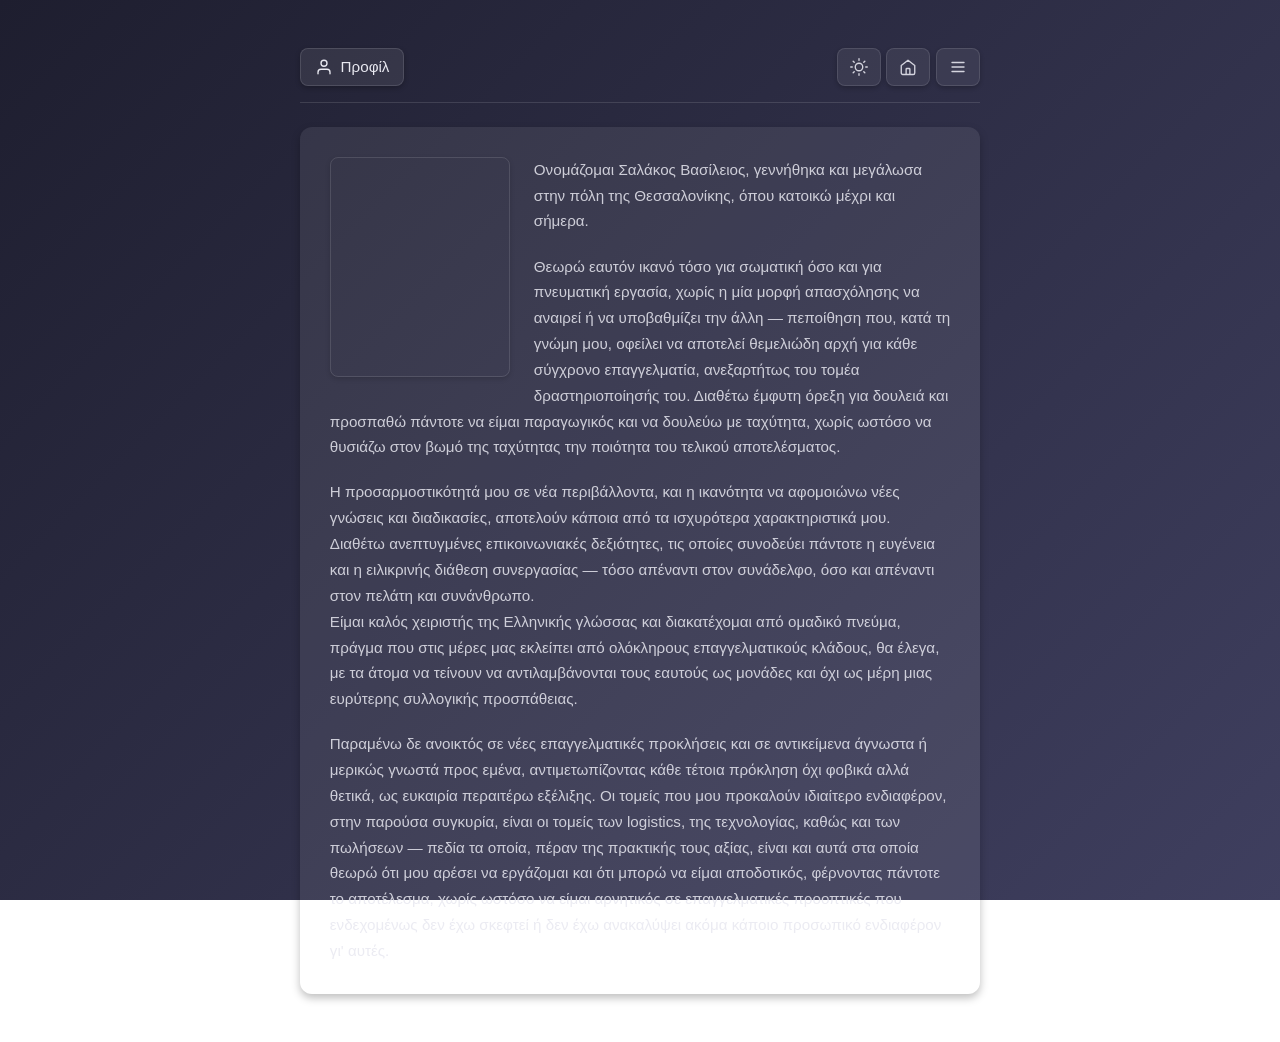
==== about.html @ 94472b13 "Add files via upload" ====
<!DOCTYPE html>
<html lang="el">
<head>
  <meta charset="UTF-8">
<script>
  // Άμεσος έλεγχος πριν ζωγραφιστεί η σελίδα
  if (localStorage.getItem('theme') === 'light') {
    document.documentElement.classList.add('light-theme');
  }
</script>
  <meta name="viewport" content="width=device-width, initial-scale=1.0">
  <title>Προφίλ — Βασίλειος Σαλάκος</title>
  <style>
    * { box-sizing: border-box; }

    /* Default Dark Theme Variables */
    :root {
      --bg-color: linear-gradient(135deg, #1e1e2f, #3f3f5f);
      --text-color: #e8e8f0;
      --text-muted: rgba(232, 232, 240, 0.6);
      --text-sub: rgba(232, 232, 240, 0.85);
      
      --card-bg: #ffffff14;
      --card-border: rgba(255, 255, 255, 0.12);
      --card-border-hover: rgba(255, 255, 255, 0.25);
      --card-shadow: 0 4px 8px rgba(0, 0, 0, 0.25);
      --divider-color: rgba(255, 255, 255, 0.12);
      
      --icon-color: #e8e8f0;
      --hover-bg: rgba(255, 255, 255, 0.12);
      --menu-bg: rgba(30, 30, 47, 0.95);
      --shadow-sm: 0 2px 5px rgba(0, 0, 0, 0.15);
      --shadow-lg: 0 8px 20px rgba(0, 0, 0, 0.4);
      
      --modal-overlay: rgba(0, 0, 0, 0.75);
      --theme-border: transparent;
      --header-shadow: 0 2px 5px rgba(0, 0, 0, 0.25);
    }

    body.light-theme {
      --bg-color: radial-gradient(circle at 50% 45%, rgba(255,255,255,.8) 0%, transparent 38%), 
                  radial-gradient(circle at 85% 15%, rgba(190,190,235,.22), transparent 35%), 
                  linear-gradient(135deg, #edf2f8 0%, #dce5f0 55%, #d8dced 100%);
      --text-color: rgba(43, 78, 116, 0.95);
      --text-muted: rgba(42, 64, 89, 0.65);
      --text-sub: rgba(43, 78, 116, 0.85);
      --title-color: rgba(25, 50, 77, 0.75);
      
      --card-bg: rgba(43, 78, 116, 0.051);
      --card-border: rgba(43, 78, 116, 0.169);
      --card-border-hover: rgba(43, 78, 116, 0.169);
      --card-shadow: 0 4px 12px rgba(43, 78, 116, 0.180);
      --divider-color: rgba(43, 78, 116, 0.15);
      
      --icon-color: rgba(43, 78, 116, 0.878);
      --hover-bg: rgba(43, 78, 116, 0.12);
      --menu-bg: rgba(255, 255, 255, 0.15);
      --shadow-sm: 0 4px 12px rgba(43, 78, 116, 0.180);
      --shadow-lg: 0 4px 12px rgba(43, 78, 116, 0.180);

      --modal-border: rgba(43, 78, 116, 0.25);
      --theme-border: rgba(43, 78, 116, 0.169);
      --header-shadow: 0 2px 5px rgba(43, 78, 116, 0.180);
    }

    body {
      margin: 0;
      min-height: 100vh;
      display: flex;
      flex-direction: column;
      align-items: center;
      background: var(--bg-color);
      background-attachment: fixed;
      font-family: Arial, Helvetica, sans-serif;
      color: var(--text-color);
      padding: 3rem 1rem;
      transition: background 0.3s ease, color 0.3s ease;
    }

    .page-container {
      width: 100%;
      max-width: 680px;
      display: flex;
      flex-direction: column;
      gap: 1.5rem;
    }

    /* Top Navigation Header */
    .page-header {
      display: flex;
      align-items: flex-end;
      justify-content: space-between;
      border-bottom: 1px solid var(--divider-color);
      padding-bottom: 1.2rem;
      transition: border-color 0.3s ease;
    }
    .page-title {
      height: 38px;
      padding: 0 0.85rem;
      display: inline-flex;
      align-items: center;
      justify-content: center;
      gap: 0.5rem;
      background: var(--card-bg);
      border: 1px solid var(--card-border);
      border-radius: 8px;
      box-shadow: var(--header-shadow);
      margin-bottom: -0.2rem;
      transition: all 0.3s ease;
    }

    .page-title h1 {
      margin: 0;
      font-size: 0.95rem;
      font-weight: 500;
      line-height: 1;
      color: var(--text-color);
    }

    .page-title .title-icon {
      width: 18px;
      height: 18px;
      fill: none;
      stroke: var(--icon-color);
      stroke-width: 1.8;
      stroke-linecap: round;
      stroke-linejoin: round;
      display: block;
      flex-shrink: 0;
      transition: stroke 0.3s ease;
    }

    /* Navigation Dropdown Wrapper (Δεξιά) */
    .nav-dropdown-wrapper {
      display: flex;
      align-items: center;
      gap: 0.35rem;
      position: relative;
      margin-bottom: -0.2rem;
    }

    /* Dropdown Trigger */
    .nav-dropdown {
      display: flex;
      align-items: center;
      position: relative;
    }

    .home-link, .theme-toggle-btn, .dropdown-trigger {
      height: 38px;
      padding: 0 0.75rem;
      display: inline-flex;
      align-items: center;
      justify-content: center;
      color: var(--text-color);
      cursor: pointer;
      opacity: 0.9;
      background: var(--card-bg);
      border: 1px solid var(--card-border);
      border-radius: 8px;
      list-style: none;
      box-shadow: var(--header-shadow);
      transition: all 0.25s cubic-bezier(0.4, 0, 0.2, 1);
    }

    .dropdown-trigger::-webkit-details-marker {
      display: none;
    }

    .home-link:hover, .theme-toggle-btn:hover, .dropdown-trigger:hover,
    .nav-dropdown[open] .dropdown-trigger {
      opacity: 1;
      color: var(--title-color);
      background: var(--hover-bg);
      border-color: var(--card-border-hover);
      box-shadow: var(--card-shadow);
    }

    .home-link svg, .theme-toggle-btn svg, .hamburger-icon {
      display: block;
      width: 18px;
      height: 18px;
      fill: none;
      stroke: currentColor;
      stroke-width: 1.8;
      stroke-linecap: round;
      stroke-linejoin: round;
      flex-shrink: 0;
      transition: transform 0.6s cubic-bezier(0.34, 1.56, 0.64, 1);
      will-change: transform;
      transform: translateZ(0);
    }

    .nav-dropdown[open] .hamburger-icon {
      transform: rotate(180deg);
    }

    .dropdown-menu {
      position: absolute;
      top: calc(100% + 0.5rem);
      right: 0;
      left: auto;
      min-width: 150px;
      background: var(--menu-bg);
      backdrop-filter: blur(12px);
      -webkit-backdrop-filter: blur(12px);
      border: 1px solid var(--card-border);
      border-radius: 8px;
      padding: 0.4rem;
      box-shadow: var(--shadow-lg);
      z-index: 100;
      display: flex;
      flex-direction: column;
      gap: 0.2rem;
      transition: background 0.3s ease, border-color 0.3s ease;
    }

    .menu-item {
      display: flex;
      align-items: center;
      gap: 0.6rem;
      color: var(--text-color);
      text-decoration: none;
      font-size: 0.88rem;
      padding: 0.45rem 0.6rem;
      border-radius: 6px;
      opacity: 0.85;
      transition: background 0.2s ease, opacity 0.2s ease;
    }

    .menu-item svg {
      width: 18px;
      height: 18px;
      fill: none;
      stroke: currentColor;
      stroke-width: 1.8;
      stroke-linecap: round;
      stroke-linejoin: round;
    }

    .menu-item:hover {
      background: var(--hover-bg);
    }

    /* Unified About Card */
    .about-card {
      background: var(--card-bg);
      box-shadow: var(--card-shadow);
      border: 1px solid var(--theme-border);
      border-radius: 12px;
      padding: 1.8rem;
      transition: background 0.3s ease, border-color 0.3s ease, box-shadow 0.3s ease;
    }

    /* Floating Image */
    .about-photo-wrapper {
      float: left;
      width: 180px;
      height: 220px;
      margin-right: 1.5rem;
      margin-bottom: 0.8rem;
      border-radius: 8px;
      overflow: hidden;
      box-shadow: var(--shadow-sm);
      border: 1px solid var(--card-border);
      cursor: pointer;
      transition: border-color 0.3s ease;
    }

    .about-photo-wrapper img {
      width: 100%;
      height: 100%;
      object-fit: cover;
      object-position: center;
      display: block;
      transition: transform 0.3s ease;
    }

    .about-photo-wrapper:hover img {
      transform: scale(1.03);
    }

    .about-text {
      font-size: 0.95rem;
      line-height: 1.7;
      color: var(--text-sub);
    }

    .about-text p {
      margin: 0 0 1.2rem 0;
    }

    .about-text p:last-child {
      margin-bottom: 0;
    }

    .about-card::after {
      content: "";
      display: table;
      clear: both;
    }

    @media (max-width: 560px) {
      .about-photo-wrapper {
        float: none;
        width: 100%;
        height: 240px;
        margin-right: 0;
        margin-bottom: 1.2rem;
      }
      .about-card {
        padding: 1.2rem;
      }
    }

    /* Lightbox Modal */
    .image-modal {
      display: none;
      position: fixed;
      top: 0;
      left: 0;
      width: 100vw;
      height: 100vh;
      background-color: var(--modal-overlay);
      backdrop-filter: blur(8px);
      -webkit-backdrop-filter: blur(8px);
      z-index: 9999;
      align-items: center;
      justify-content: center;
      cursor: zoom-out;
      transition: background-color 0.3s ease;
    }
    .image-modal img {
      max-width: 60vw;
      max-height: 60vh;
      width: auto;
      height: auto;
      border-radius: 0px;
      box-shadow: var(--shadow-lg);
      border: 10px solid var(--card-border-hover);
      object-fit: contain;
    }
    .image-modal.active {
      display: flex;
    }
  </style>
</head>
<body>

  <div class="page-container">

    <!-- Header Navigation -->
    <header class="page-header">
      <!-- Τίτλος Αριστερά (Badge) -->
      <div class="page-title">
        <svg class="title-icon" viewBox="0 0 24 24" fill="none" stroke="currentColor" stroke-width="1.8" stroke-linecap="round" stroke-linejoin="round">
          <path d="M20 21v-2a4 4 0 0 0-4-4H8a4 4 0 0 0-4 4v2"></path>
          <circle cx="12" cy="7" r="4"></circle>
        </svg>
        <h1>Προφίλ</h1>
      </div>

      <!-- Κουμπιά Πλοήγησης Δεξιά -->
      <div class="nav-dropdown-wrapper">
        <!-- Κουμπί Εναλλαγής Θέματος (Light/Dark) -->
        <button class="theme-toggle-btn" id="themeToggle" title="Εναλλαγή Θέματος">
        <svg id="themeIcon" viewBox="0 0 24 24">
            <path d="M21 12.79A9 9 0 1 1 11.21 3 7 7 0 0 0 21 12.79z"></path>
        </svg>
        </button>
        <a class="home-link" href="index.html">
        <svg viewBox="0 0 24 24">
            <path d="M3 10L12 3l9 7v10a2 2 0 0 1-2 2H5a2 2 0 0 1-2-2V10z M9.5 21v-6a1 1 0 0 1 1-1h3a1 1 0 0 1 1 1v6" />
        </svg>
        </a>
        <details class="nav-dropdown">
          <summary class="dropdown-trigger" title="Μενού Πλοήγησης">
            <svg class="hamburger-icon" viewBox="0 0 24 24">
                <line x1="4" y1="6" x2="20" y2="6"></line>
                <line x1="4" y1="12" x2="20" y2="12"></line>
                <line x1="4" y1="18" x2="20" y2="18"></line>
            </svg>
          </summary>
          <div class="dropdown-menu">
            <a href="bio.html" class="menu-item">
              <svg viewBox="0 0 24 24" fill="none" stroke="currentColor" stroke-width="1.8" stroke-linecap="round" stroke-linejoin="round">
                <path d="M14 2H6a2 2 0 0 0-2 2v16a2 2 0 0 0 2 2h12a2 2 0 0 0 2-2V8z"/>
                <polyline points="14 2 14 8 20 8"/>
                <line x1="16" y1="13" x2="8" y2="13"/>
                <line x1="16" y1="17" x2="8" y2="17"/>
                <polyline points="10 9 9 9 8 9"/>
              </svg>
              <span>Bio</span>
            </a>
            <a href="projects.html" class="menu-item">
              <svg viewBox="0 0 24 24" fill="none" stroke="currentColor" stroke-width="1.8" stroke-linecap="round" stroke-linejoin="round">
                <path d="M12 20h9"/>
                <path d="M16.5 3.5a2.121 2.121 0 0 1 3 3L7 19l-4 1 1-4L16.5 3.5z"/>
              </svg>
              <span>Projects</span>
            </a>
            <a href="hobbies.html" class="menu-item">
              <svg viewBox="0 0 24 24" fill="none" stroke="currentColor" stroke-width="1.8" stroke-linecap="round" stroke-linejoin="round">
                <path d="M12 21a9 9 0 1 1 0-18c4.97 0 9 3.58 9 8 0 2.5-2 4.5-4.5 4.5h-1.3c-.7 0-1.2.6-1.2 1.3 0 .3.1.6.3.8.4.5.7 1.2.7 1.9 0 1.5-1.3 1.5-3 1.5z"></path>
                <circle cx="7.5" cy="14.5" r="0.6" fill="currentColor"></circle>
                <circle cx="7.5" cy="9.5" r="0.6" fill="currentColor"></circle>
                <circle cx="12" cy="7" r="0.6" fill="currentColor"></circle>
                <circle cx="16.5" cy="9.5" r="0.6" fill="currentColor"></circle>
              </svg>
              <span>Hobbies</span>
            </a>
            <a href="blog.html" class="menu-item">
              <svg viewBox="0 0 24 24" fill="none" stroke="currentColor" stroke-width="1.8" stroke-linecap="round" stroke-linejoin="round">
                <path d="M3 21c3 0 7-1 7-8V5c0-1.25-.756-2.017-2-2H4c-1.25 0-2 .75-2 1.972V11c0 1.25.75 2 2 2 1 0 1 0 1 1v1c0 2.5 0 3-2 5"/>
                <path d="M15 21c3 0 7-1 7-8V5c0-1.25-.757-2.017-2-2h-4c-1.25 0-2 .75-2 1.972V11c0 1.25.75 2 2 2 1 0 1 0 1 1v1c0 2.5 0 3-2 5"/>
              </svg>
              <span>Blog</span>
            </a>
          </div>
        </details>
      </div>
    </header>

    <!-- Unified Card -->
    <article class="about-card">
      <div class="about-photo-wrapper" id="photo-trigger">
        <img src="file:///home/vasilis/Downloads/Firefly.png" alt="Βασίλειος Σαλάκος" onerror="this.style.display='none'">
      </div>

      <div class="about-text">
        <p>Ονομάζομαι Σαλάκος Βασίλειος, γεννήθηκα και μεγάλωσα στην πόλη της Θεσσαλονίκης, όπου κατοικώ μέχρι και σήμερα.</p>

        <p>Θεωρώ εαυτόν ικανό τόσο για σωματική όσο και για πνευματική εργασία, χωρίς η μία μορφή απασχόλησης να αναιρεί ή να υποβαθμίζει την άλλη — πεποίθηση που, κατά τη γνώμη μου, οφείλει να αποτελεί θεμελιώδη αρχή για κάθε σύγχρονο επαγγελματία, ανεξαρτήτως του τομέα δραστηριοποίησής του. Διαθέτω έμφυτη όρεξη για δουλειά και προσπαθώ πάντοτε να είμαι παραγωγικός και να δουλεύω με ταχύτητα, χωρίς ωστόσο να θυσιάζω στον βωμό της ταχύτητας την ποιότητα του τελικού αποτελέσματος.</p>

        <p>Η προσαρμοστικότητά μου σε νέα περιβάλλοντα, και η ικανότητα να αφομοιώνω νέες γνώσεις και διαδικασίες, αποτελούν κάποια από τα ισχυρότερα χαρακτηριστικά μου.<br>
        Διαθέτω ανεπτυγμένες επικοινωνιακές δεξιότητες, τις οποίες συνοδεύει πάντοτε η ευγένεια και η ειλικρινής διάθεση συνεργασίας — τόσο απέναντι στον συνάδελφο, όσο και απέναντι στον πελάτη και συνάνθρωπο.<br>
        Είμαι καλός χειριστής της Ελληνικής γλώσσας και διακατέχομαι από ομαδικό πνεύμα, πράγμα που στις μέρες μας εκλείπει από ολόκληρους επαγγελματικούς κλάδους, θα έλεγα, με τα άτομα να τείνουν να αντιλαμβάνονται τους εαυτούς ως μονάδες και όχι ως μέρη μιας ευρύτερης συλλογικής προσπάθειας.</p>

        <p>Παραμένω δε ανοικτός σε νέες επαγγελματικές προκλήσεις και σε αντικείμενα άγνωστα ή μερικώς γνωστά προς εμένα, αντιμετωπίζοντας κάθε τέτοια πρόκληση όχι φοβικά αλλά θετικά, ως ευκαιρία περαιτέρω εξέλιξης. Οι τομείς που μου προκαλούν ιδιαίτερο ενδιαφέρον, στην παρούσα συγκυρία, είναι οι τομείς των logistics, της τεχνολογίας, καθώς και των πωλήσεων — πεδία τα οποία, πέραν της πρακτικής τους αξίας, είναι και αυτά στα οποία θεωρώ ότι μου αρέσει να εργάζομαι και ότι μπορώ να είμαι αποδοτικός, φέρνοντας πάντοτε το αποτέλεσμα, χωρίς ωστόσο να είμαι αρνητικός σε επαγγελματικές προοπτικές που ενδεχομένως δεν έχω σκεφτεί ή δεν έχω ανακαλύψει ακόμα κάποιο προσωπικό ενδιαφέρον γι' αυτές.</p>
      </div>
    </article>

  </div>

  <div id="image-modal" class="image-modal">
    <img src="file:///home/vasilis/Desktop/Gemini.jpeg" alt="Βασίλειος Σαλάκος">
  </div>

  <script>
    const photoTrigger = document.getElementById('photo-trigger');
    const modal = document.getElementById('image-modal');

    photoTrigger.addEventListener('click', () => {
      modal.classList.add('active');
    });

    modal.addEventListener('click', () => {
      modal.classList.remove('active');
    });
  </script>
<script>
    const themeToggle = document.getElementById('themeToggle');
    const themeIcon = document.getElementById('themeIcon');

    function updateThemeIcon(isLight) {
      if (isLight) {
        themeIcon.innerHTML = '<path d="M21 12.79A9 9 0 1 1 11.21 3 7 7 0 0 0 21 12.79z"></path>';
      } else {
        themeIcon.innerHTML = '<circle cx="12" cy="12" r="5"></circle><line x1="12" y1="1" x2="12" y2="3"></line><line x1="12" y1="21" x2="12" y2="23"></line><line x1="4.22" y1="4.22" x2="5.64" y2="5.64"></line><line x1="18.36" y1="18.36" x2="19.78" y2="19.78"></line><line x1="1" y1="12" x2="3" y2="12"></line><line x1="21" y1="12" x2="23" y2="12"></line><line x1="4.22" y1="19.78" x2="5.64" y2="18.36"></line><line x1="18.36" y1="5.64" x2="19.78" y2="4.22"></line>';
      }
    }

    // Ανάγνωση από localStorage κατά τη φόρτωση
    const isLightInitial = localStorage.getItem('theme') === 'light';
    if (isLightInitial) {
      document.body.classList.add('light-theme');
    }
    updateThemeIcon(isLightInitial);

    themeToggle.addEventListener('click', () => {
      document.body.classList.toggle('light-theme');
      const isLight = document.body.classList.contains('light-theme');
      localStorage.setItem('theme', isLight ? 'light' : 'dark');
      updateThemeIcon(isLight);
    });
  </script>
</body>
</html>
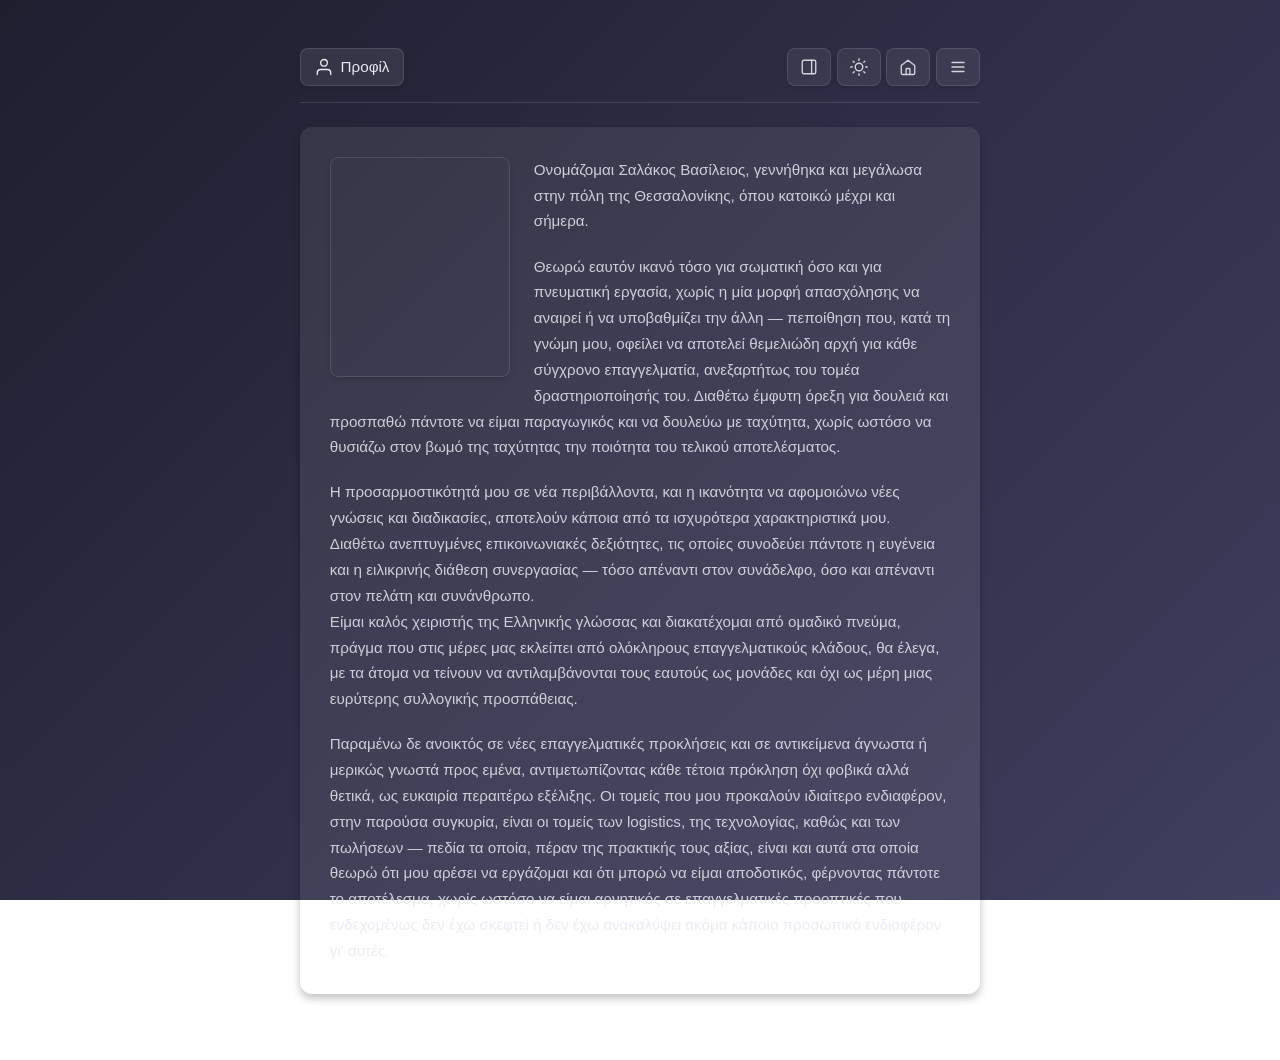
==== commit 73f32df5: "Add files via upload" ====
--- a/about.html
+++ b/about.html
@@ -2,429 +2,23 @@
 <html lang="el">
 <head>
   <meta charset="UTF-8">
-<script>
-  // Άμεσος έλεγχος πριν ζωγραφιστεί η σελίδα
-  if (localStorage.getItem('theme') === 'light') {
-    document.documentElement.classList.add('light-theme');
-  }
-</script>
+  <!-- Theme Loader JavaScript -->
+  <script src="theme-loader.js"></script>
   <meta name="viewport" content="width=device-width, initial-scale=1.0">
   <title>Προφίλ — Βασίλειος Σαλάκος</title>
-  <style>
-    * { box-sizing: border-box; }
-
-    /* Default Dark Theme Variables */
-    :root {
-      --bg-color: linear-gradient(135deg, #1e1e2f, #3f3f5f);
-      --text-color: #e8e8f0;
-      --text-muted: rgba(232, 232, 240, 0.6);
-      --text-sub: rgba(232, 232, 240, 0.85);
-      
-      --card-bg: #ffffff14;
-      --card-border: rgba(255, 255, 255, 0.12);
-      --card-border-hover: rgba(255, 255, 255, 0.25);
-      --card-shadow: 0 4px 8px rgba(0, 0, 0, 0.25);
-      --divider-color: rgba(255, 255, 255, 0.12);
-      
-      --icon-color: #e8e8f0;
-      --hover-bg: rgba(255, 255, 255, 0.12);
-      --menu-bg: rgba(30, 30, 47, 0.95);
-      --shadow-sm: 0 2px 5px rgba(0, 0, 0, 0.15);
-      --shadow-lg: 0 8px 20px rgba(0, 0, 0, 0.4);
-      
-      --modal-overlay: rgba(0, 0, 0, 0.75);
-      --theme-border: transparent;
-      --header-shadow: 0 2px 5px rgba(0, 0, 0, 0.25);
-    }
-
-    body.light-theme {
-      --bg-color: radial-gradient(circle at 50% 45%, rgba(255,255,255,.8) 0%, transparent 38%), 
-                  radial-gradient(circle at 85% 15%, rgba(190,190,235,.22), transparent 35%), 
-                  linear-gradient(135deg, #edf2f8 0%, #dce5f0 55%, #d8dced 100%);
-      --text-color: rgba(43, 78, 116, 0.95);
-      --text-muted: rgba(42, 64, 89, 0.65);
-      --text-sub: rgba(43, 78, 116, 0.85);
-      --title-color: rgba(25, 50, 77, 0.75);
-      
-      --card-bg: rgba(43, 78, 116, 0.051);
-      --card-border: rgba(43, 78, 116, 0.169);
-      --card-border-hover: rgba(43, 78, 116, 0.169);
-      --card-shadow: 0 4px 12px rgba(43, 78, 116, 0.180);
-      --divider-color: rgba(43, 78, 116, 0.15);
-      
-      --icon-color: rgba(43, 78, 116, 0.878);
-      --hover-bg: rgba(43, 78, 116, 0.12);
-      --menu-bg: rgba(255, 255, 255, 0.15);
-      --shadow-sm: 0 4px 12px rgba(43, 78, 116, 0.180);
-      --shadow-lg: 0 4px 12px rgba(43, 78, 116, 0.180);
-
-      --modal-border: rgba(43, 78, 116, 0.25);
-      --theme-border: rgba(43, 78, 116, 0.169);
-      --header-shadow: 0 2px 5px rgba(43, 78, 116, 0.180);
-    }
-
-    body {
-      margin: 0;
-      min-height: 100vh;
-      display: flex;
-      flex-direction: column;
-      align-items: center;
-      background: var(--bg-color);
-      background-attachment: fixed;
-      font-family: Arial, Helvetica, sans-serif;
-      color: var(--text-color);
-      padding: 3rem 1rem;
-      transition: background 0.3s ease, color 0.3s ease;
-    }
-
-    .page-container {
-      width: 100%;
-      max-width: 680px;
-      display: flex;
-      flex-direction: column;
-      gap: 1.5rem;
-    }
-
-    /* Top Navigation Header */
-    .page-header {
-      display: flex;
-      align-items: flex-end;
-      justify-content: space-between;
-      border-bottom: 1px solid var(--divider-color);
-      padding-bottom: 1.2rem;
-      transition: border-color 0.3s ease;
-    }
-    .page-title {
-      height: 38px;
-      padding: 0 0.85rem;
-      display: inline-flex;
-      align-items: center;
-      justify-content: center;
-      gap: 0.5rem;
-      background: var(--card-bg);
-      border: 1px solid var(--card-border);
-      border-radius: 8px;
-      box-shadow: var(--header-shadow);
-      margin-bottom: -0.2rem;
-      transition: all 0.3s ease;
-    }
-
-    .page-title h1 {
-      margin: 0;
-      font-size: 0.95rem;
-      font-weight: 500;
-      line-height: 1;
-      color: var(--text-color);
-    }
-
-    .page-title .title-icon {
-      width: 18px;
-      height: 18px;
-      fill: none;
-      stroke: var(--icon-color);
-      stroke-width: 1.8;
-      stroke-linecap: round;
-      stroke-linejoin: round;
-      display: block;
-      flex-shrink: 0;
-      transition: stroke 0.3s ease;
-    }
-
-    /* Navigation Dropdown Wrapper (Δεξιά) */
-    .nav-dropdown-wrapper {
-      display: flex;
-      align-items: center;
-      gap: 0.35rem;
-      position: relative;
-      margin-bottom: -0.2rem;
-    }
-
-    /* Dropdown Trigger */
-    .nav-dropdown {
-      display: flex;
-      align-items: center;
-      position: relative;
-    }
-
-    .home-link, .theme-toggle-btn, .dropdown-trigger {
-      height: 38px;
-      padding: 0 0.75rem;
-      display: inline-flex;
-      align-items: center;
-      justify-content: center;
-      color: var(--text-color);
-      cursor: pointer;
-      opacity: 0.9;
-      background: var(--card-bg);
-      border: 1px solid var(--card-border);
-      border-radius: 8px;
-      list-style: none;
-      box-shadow: var(--header-shadow);
-      transition: all 0.25s cubic-bezier(0.4, 0, 0.2, 1);
-    }
-
-    .dropdown-trigger::-webkit-details-marker {
-      display: none;
-    }
-
-    .home-link:hover, .theme-toggle-btn:hover, .dropdown-trigger:hover,
-    .nav-dropdown[open] .dropdown-trigger {
-      opacity: 1;
-      color: var(--title-color);
-      background: var(--hover-bg);
-      border-color: var(--card-border-hover);
-      box-shadow: var(--card-shadow);
-    }
-
-    .home-link svg, .theme-toggle-btn svg, .hamburger-icon {
-      display: block;
-      width: 18px;
-      height: 18px;
-      fill: none;
-      stroke: currentColor;
-      stroke-width: 1.8;
-      stroke-linecap: round;
-      stroke-linejoin: round;
-      flex-shrink: 0;
-      transition: transform 0.6s cubic-bezier(0.34, 1.56, 0.64, 1);
-      will-change: transform;
-      transform: translateZ(0);
-    }
-
-    .nav-dropdown[open] .hamburger-icon {
-      transform: rotate(180deg);
-    }
-
-    .dropdown-menu {
-      position: absolute;
-      top: calc(100% + 0.5rem);
-      right: 0;
-      left: auto;
-      min-width: 150px;
-      background: var(--menu-bg);
-      backdrop-filter: blur(12px);
-      -webkit-backdrop-filter: blur(12px);
-      border: 1px solid var(--card-border);
-      border-radius: 8px;
-      padding: 0.4rem;
-      box-shadow: var(--shadow-lg);
-      z-index: 100;
-      display: flex;
-      flex-direction: column;
-      gap: 0.2rem;
-      transition: background 0.3s ease, border-color 0.3s ease;
-    }
-
-    .menu-item {
-      display: flex;
-      align-items: center;
-      gap: 0.6rem;
-      color: var(--text-color);
-      text-decoration: none;
-      font-size: 0.88rem;
-      padding: 0.45rem 0.6rem;
-      border-radius: 6px;
-      opacity: 0.85;
-      transition: background 0.2s ease, opacity 0.2s ease;
-    }
-
-    .menu-item svg {
-      width: 18px;
-      height: 18px;
-      fill: none;
-      stroke: currentColor;
-      stroke-width: 1.8;
-      stroke-linecap: round;
-      stroke-linejoin: round;
-    }
-
-    .menu-item:hover {
-      background: var(--hover-bg);
-    }
-
-    /* Unified About Card */
-    .about-card {
-      background: var(--card-bg);
-      box-shadow: var(--card-shadow);
-      border: 1px solid var(--theme-border);
-      border-radius: 12px;
-      padding: 1.8rem;
-      transition: background 0.3s ease, border-color 0.3s ease, box-shadow 0.3s ease;
-    }
-
-    /* Floating Image */
-    .about-photo-wrapper {
-      float: left;
-      width: 180px;
-      height: 220px;
-      margin-right: 1.5rem;
-      margin-bottom: 0.8rem;
-      border-radius: 8px;
-      overflow: hidden;
-      box-shadow: var(--shadow-sm);
-      border: 1px solid var(--card-border);
-      cursor: pointer;
-      transition: border-color 0.3s ease;
-    }
-
-    .about-photo-wrapper img {
-      width: 100%;
-      height: 100%;
-      object-fit: cover;
-      object-position: center;
-      display: block;
-      transition: transform 0.3s ease;
-    }
-
-    .about-photo-wrapper:hover img {
-      transform: scale(1.03);
-    }
-
-    .about-text {
-      font-size: 0.95rem;
-      line-height: 1.7;
-      color: var(--text-sub);
-    }
-
-    .about-text p {
-      margin: 0 0 1.2rem 0;
-    }
-
-    .about-text p:last-child {
-      margin-bottom: 0;
-    }
-
-    .about-card::after {
-      content: "";
-      display: table;
-      clear: both;
-    }
-
-    @media (max-width: 560px) {
-      .about-photo-wrapper {
-        float: none;
-        width: 100%;
-        height: 240px;
-        margin-right: 0;
-        margin-bottom: 1.2rem;
-      }
-      .about-card {
-        padding: 1.2rem;
-      }
-    }
-
-    /* Lightbox Modal */
-    .image-modal {
-      display: none;
-      position: fixed;
-      top: 0;
-      left: 0;
-      width: 100vw;
-      height: 100vh;
-      background-color: var(--modal-overlay);
-      backdrop-filter: blur(8px);
-      -webkit-backdrop-filter: blur(8px);
-      z-index: 9999;
-      align-items: center;
-      justify-content: center;
-      cursor: zoom-out;
-      transition: background-color 0.3s ease;
-    }
-    .image-modal img {
-      max-width: 60vw;
-      max-height: 60vh;
-      width: auto;
-      height: auto;
-      border-radius: 0px;
-      box-shadow: var(--shadow-lg);
-      border: 10px solid var(--card-border-hover);
-      object-fit: contain;
-    }
-    .image-modal.active {
-      display: flex;
-    }
-  </style>
+  <link rel="stylesheet" href="style.css">
 </head>
-<body>
+<body class="page-layout">
 
   <div class="page-container">
 
     <!-- Header Navigation -->
-    <header class="page-header">
-      <!-- Τίτλος Αριστερά (Badge) -->
-      <div class="page-title">
-        <svg class="title-icon" viewBox="0 0 24 24" fill="none" stroke="currentColor" stroke-width="1.8" stroke-linecap="round" stroke-linejoin="round">
-          <path d="M20 21v-2a4 4 0 0 0-4-4H8a4 4 0 0 0-4 4v2"></path>
-          <circle cx="12" cy="7" r="4"></circle>
-        </svg>
-        <h1>Προφίλ</h1>
-      </div>
-
-      <!-- Κουμπιά Πλοήγησης Δεξιά -->
-      <div class="nav-dropdown-wrapper">
-        <!-- Κουμπί Εναλλαγής Θέματος (Light/Dark) -->
-        <button class="theme-toggle-btn" id="themeToggle" title="Εναλλαγή Θέματος">
-        <svg id="themeIcon" viewBox="0 0 24 24">
-            <path d="M21 12.79A9 9 0 1 1 11.21 3 7 7 0 0 0 21 12.79z"></path>
-        </svg>
-        </button>
-        <a class="home-link" href="index.html">
-        <svg viewBox="0 0 24 24">
-            <path d="M3 10L12 3l9 7v10a2 2 0 0 1-2 2H5a2 2 0 0 1-2-2V10z M9.5 21v-6a1 1 0 0 1 1-1h3a1 1 0 0 1 1 1v6" />
-        </svg>
-        </a>
-        <details class="nav-dropdown">
-          <summary class="dropdown-trigger" title="Μενού Πλοήγησης">
-            <svg class="hamburger-icon" viewBox="0 0 24 24">
-                <line x1="4" y1="6" x2="20" y2="6"></line>
-                <line x1="4" y1="12" x2="20" y2="12"></line>
-                <line x1="4" y1="18" x2="20" y2="18"></line>
-            </svg>
-          </summary>
-          <div class="dropdown-menu">
-            <a href="bio.html" class="menu-item">
-              <svg viewBox="0 0 24 24" fill="none" stroke="currentColor" stroke-width="1.8" stroke-linecap="round" stroke-linejoin="round">
-                <path d="M14 2H6a2 2 0 0 0-2 2v16a2 2 0 0 0 2 2h12a2 2 0 0 0 2-2V8z"/>
-                <polyline points="14 2 14 8 20 8"/>
-                <line x1="16" y1="13" x2="8" y2="13"/>
-                <line x1="16" y1="17" x2="8" y2="17"/>
-                <polyline points="10 9 9 9 8 9"/>
-              </svg>
-              <span>Bio</span>
-            </a>
-            <a href="projects.html" class="menu-item">
-              <svg viewBox="0 0 24 24" fill="none" stroke="currentColor" stroke-width="1.8" stroke-linecap="round" stroke-linejoin="round">
-                <path d="M12 20h9"/>
-                <path d="M16.5 3.5a2.121 2.121 0 0 1 3 3L7 19l-4 1 1-4L16.5 3.5z"/>
-              </svg>
-              <span>Projects</span>
-            </a>
-            <a href="hobbies.html" class="menu-item">
-              <svg viewBox="0 0 24 24" fill="none" stroke="currentColor" stroke-width="1.8" stroke-linecap="round" stroke-linejoin="round">
-                <path d="M12 21a9 9 0 1 1 0-18c4.97 0 9 3.58 9 8 0 2.5-2 4.5-4.5 4.5h-1.3c-.7 0-1.2.6-1.2 1.3 0 .3.1.6.3.8.4.5.7 1.2.7 1.9 0 1.5-1.3 1.5-3 1.5z"></path>
-                <circle cx="7.5" cy="14.5" r="0.6" fill="currentColor"></circle>
-                <circle cx="7.5" cy="9.5" r="0.6" fill="currentColor"></circle>
-                <circle cx="12" cy="7" r="0.6" fill="currentColor"></circle>
-                <circle cx="16.5" cy="9.5" r="0.6" fill="currentColor"></circle>
-              </svg>
-              <span>Hobbies</span>
-            </a>
-            <a href="blog.html" class="menu-item">
-              <svg viewBox="0 0 24 24" fill="none" stroke="currentColor" stroke-width="1.8" stroke-linecap="round" stroke-linejoin="round">
-                <path d="M3 21c3 0 7-1 7-8V5c0-1.25-.756-2.017-2-2H4c-1.25 0-2 .75-2 1.972V11c0 1.25.75 2 2 2 1 0 1 0 1 1v1c0 2.5 0 3-2 5"/>
-                <path d="M15 21c3 0 7-1 7-8V5c0-1.25-.757-2.017-2-2h-4c-1.25 0-2 .75-2 1.972V11c0 1.25.75 2 2 2 1 0 1 0 1 1v1c0 2.5 0 3-2 5"/>
-              </svg>
-              <span>Blog</span>
-            </a>
-          </div>
-        </details>
-      </div>
-    </header>
+    <div id="site-header"></div>
 
     <!-- Unified Card -->
     <article class="about-card">
-      <div class="about-photo-wrapper" id="photo-trigger">
-        <img src="file:///home/vasilis/Downloads/Firefly.png" alt="Βασίλειος Σαλάκος" onerror="this.style.display='none'">
+      <div class="about-photo-wrapper lightbox-trigger">
+        <img src="/home/vasilis/Desktop/me-playmobil.jpg" alt="Βασίλειος Σαλάκος" onerror="this.style.display='none'">
       </div>
 
       <div class="about-text">
@@ -442,47 +36,15 @@
 
   </div>
 
+  <!-- Lightbox Overlay Modal -->
   <div id="image-modal" class="image-modal">
-    <img src="file:///home/vasilis/Desktop/Gemini.jpeg" alt="Βασίλειος Σαλάκος">
+    <img src="file:///home/vasilis/Desktop/me-playmobil.jpg" alt="Βασίλειος Σαλάκος">
   </div>
 
-  <script>
-    const photoTrigger = document.getElementById('photo-trigger');
-    const modal = document.getElementById('image-modal');
+  <!-- Lightbox Overlay Script -->
+  <script src="lightbox.js"></script>
 
-    photoTrigger.addEventListener('click', () => {
-      modal.classList.add('active');
-    });
-
-    modal.addEventListener('click', () => {
-      modal.classList.remove('active');
-    });
-  </script>
-<script>
-    const themeToggle = document.getElementById('themeToggle');
-    const themeIcon = document.getElementById('themeIcon');
-
-    function updateThemeIcon(isLight) {
-      if (isLight) {
-        themeIcon.innerHTML = '<path d="M21 12.79A9 9 0 1 1 11.21 3 7 7 0 0 0 21 12.79z"></path>';
-      } else {
-        themeIcon.innerHTML = '<circle cx="12" cy="12" r="5"></circle><line x1="12" y1="1" x2="12" y2="3"></line><line x1="12" y1="21" x2="12" y2="23"></line><line x1="4.22" y1="4.22" x2="5.64" y2="5.64"></line><line x1="18.36" y1="18.36" x2="19.78" y2="19.78"></line><line x1="1" y1="12" x2="3" y2="12"></line><line x1="21" y1="12" x2="23" y2="12"></line><line x1="4.22" y1="19.78" x2="5.64" y2="18.36"></line><line x1="18.36" y1="5.64" x2="19.78" y2="4.22"></line>';
-      }
-    }
-
-    // Ανάγνωση από localStorage κατά τη φόρτωση
-    const isLightInitial = localStorage.getItem('theme') === 'light';
-    if (isLightInitial) {
-      document.body.classList.add('light-theme');
-    }
-    updateThemeIcon(isLightInitial);
-
-    themeToggle.addEventListener('click', () => {
-      document.body.classList.toggle('light-theme');
-      const isLight = document.body.classList.contains('light-theme');
-      localStorage.setItem('theme', isLight ? 'light' : 'dark');
-      updateThemeIcon(isLight);
-    });
-  </script>
+  <!-- Main Page Javascript -->
+  <script src="main.js"></script>
 </body>
 </html>
--- a/style.css
+++ b/style.css
@@ -0,0 +1,1587 @@
+  * { box-sizing: border-box; }
+
+    /* Default Dark Theme Variables */
+    :root {
+      --bg-color: linear-gradient(135deg, #1e1e2f, #3f3f5f);
+
+      --text-color: #e8e8f0;
+      --text-muted: rgba(232, 232, 240, 0.6);
+      --text-sub: rgba(232, 232, 240, 0.85);
+      --title-color: #ffffff;
+
+      --card-bg: rgba(255, 255, 255, 0.078);
+      --card-border: rgba(255, 255, 255, 0.12);
+      --card-border-hover: rgba(255, 255, 255, 0.25);
+      --card-shadow: 0 4px 8px rgba(0, 0, 0, 0.25);
+      --divider-color: rgba(255, 255, 255, 0.1);
+
+      --icon-color: #e8e8f0;
+      --hover-bg: rgba(255, 255, 255, 0.12);
+      --menu-bg: rgba(30, 30, 47, 0.95);
+      --modal-border: rgba(255, 255, 255, 0.2);
+
+      --theme-border: transparent;
+      --header-shadow: 0 2px 5px rgba(0, 0, 0, 0.15);
+      --shadow-sm: 0 2px 5px rgba(0, 0, 0, 0.15);
+      --shadow-lg: 0 8px 20px rgba(0, 0, 0, 0.4);
+
+      --project-card-border: rgba(255, 255, 255, 0.08);
+
+      --code-box-bg: rgba(0, 0, 0, 0.25);
+      --code-box-text: #a6accd;
+
+      --player-card-border: rgba(255, 255, 255, 0.05);
+      --playlist-bg: rgba(0, 0, 0, 0.15);
+      --playlist-active-bg: rgba(255, 255, 255, 0.2);
+      --playlist-active-border: rgba(255, 255, 255, 0.3);
+      --playlist-hover-border: rgba(255, 255, 255, 0.18);
+      --play-btn-hover-border: rgba(255, 255, 255, 0.25);
+      --action-btn-hover-border: rgba(255, 255, 255, 0.12);
+
+      --logos-modal-overlay: rgba(0, 0, 0, 0.65);
+      --logos-close-btn-color: #e8e8f0;
+      --grid-item-border: rgba(255, 255, 255, 0.08);
+    }
+
+    /* Light Theme Palette Definition */
+    body.light-theme {
+      --bg-color: radial-gradient(circle at 50% 45%, rgba(255,255,255,.8) 0%, transparent 38%), 
+                  radial-gradient(circle at 85% 15%, rgba(190,190,235,.22), transparent 35%), 
+                  linear-gradient(135deg, #edf2f8 0%, #dce5f0 55%, #d8dced 100%);
+      --text-color: rgba(43, 78, 116, 0.95);
+      --text-muted: rgba(42, 64, 89, 0.65);
+      --text-sub: rgba(43, 78, 116, 0.85);
+      --title-color: rgba(25, 50, 77, 0.75);
+      
+      --card-bg: rgba(43, 78, 116, 0.051);
+      --card-border: rgba(43, 78, 116, 0.169);
+      --card-border-hover: rgba(43, 78, 116, 0.169);
+      --card-shadow: 0 4px 12px rgba(43, 78, 116, 0.180);
+      --divider-color: rgba(43, 78, 116, 0.15);
+      
+      --icon-color: rgba(43, 78, 116, 0.878);
+      --hover-bg: rgba(43, 78, 116, 0.12);
+      --menu-bg: rgba(255, 255, 255, 0.15);
+      --modal-border: rgba(43, 78, 116, 0.25);
+
+      --theme-border: rgba(43, 78, 116, 0.169);
+      --header-shadow: 0 2px 5px rgba(43, 78, 116, 0.180);
+      --shadow-sm: 0 2px 5px rgba(43, 78, 116, 0.1);
+      --shadow-lg: 0 8px 20px rgba(43, 78, 116, 0.25);
+
+      --project-card-border: rgba(43, 78, 116, 0.169);
+
+      --code-box-bg: rgba(43, 78, 116, 0.08);
+      --code-box-text: rgba(25, 50, 80, 0.9);
+
+      --player-card-border: rgba(43, 78, 116, 0.169);
+      --playlist-bg: rgba(43, 78, 116, 0.051);
+      --playlist-active-bg: rgba(43, 78, 116, 0.12);
+      --playlist-active-border: rgba(43, 78, 116, 0.25);
+      --playlist-hover-border: rgba(43, 78, 116, 0.25);
+      --play-btn-hover-border: rgba(43, 78, 116, 0.25);
+      --action-btn-hover-border: rgba(43, 78, 116, 0.25);
+
+      --logos-modal-overlay: rgba(43, 78, 116, 0.65);
+      --logos-close-btn-color: #e8e8f0;
+      --grid-item-border: rgba(43, 78, 116, 0.169);
+    }
+
+    body {
+      margin: 0;
+      min-height: 100vh;
+      background: var(--bg-color);
+      background-attachment: fixed;
+      font-family: Arial, Helvetica, sans-serif;
+      color: var(--text-color);
+      transition: background 0.3s ease, color 0.3s ease;
+      position: relative;
+    }
+
+    body.home-layout {
+      display: flex;
+      align-items: center;
+      justify-content: center;
+    }
+
+    body.page-layout {
+      display: flex;
+      flex-direction: column;
+      align-items: center;
+      padding: 3rem 1rem;
+    }
+
+    /* ============================= <Index CSS> ============================= */
+    /* Top-left Control Buttons Container */
+    .top-left-controls {
+      position: absolute;
+      top: 20px;
+      left: 20px;
+      display: flex;
+      gap: 10px;
+      z-index: 100;
+      align-items: center;
+    }
+
+    /* Round Control Buttons */
+    .round-btn {
+      width: 44px;
+      height: 44px;
+      border-radius: 22px;
+      display: flex;
+      align-items: center;
+      gap: 10px;
+      background: var(--card-bg);
+      border: 1px solid var(--theme-border);
+      box-shadow: var(--card-shadow);
+      color: var(--icon-color);
+      text-decoration: none;
+      cursor: pointer;
+      transition: width 0.35s cubic-bezier(0.4, 0, 0.2, 1), background 0.3s ease, border-color 0.3s ease;
+      overflow: hidden;
+      white-space: nowrap;
+      padding-left: 11px;
+      padding-right: 14px;
+      flex-shrink: 0;
+      position: relative;
+    }
+
+    /* Icon styles */
+    .round-btn svg {
+      width: 22px;
+      height: 22px;
+      fill: none;
+      stroke: var(--icon-color);
+      stroke-width: 1.8;
+      stroke-linecap: round;
+      stroke-linejoin: round;
+      display: block;
+      flex-shrink: 0;
+      transition: stroke 0.3s ease;
+    }
+
+    /* Expandable Buttons Text Styling */
+    .expandable-btn .btn-text {
+      opacity: 0;
+      max-width: 0;
+      overflow: hidden;
+      transition: opacity 0.2s ease, max-width 0.35s cubic-bezier(0.4, 0, 0.2, 1);
+      font-size: 0.85rem;
+      font-weight: 600;
+      letter-spacing: 0.02em;
+    }
+
+    /* Hover states with exact expanded widths */
+    .alt-ui-btn:hover {
+      width: 155px;
+    }
+
+    .alt-ui-btn:hover .btn-text {
+      opacity: 1;
+      max-width: 110px;
+    }
+
+    .home-theme-toggle-btn:hover {
+      width: 190px;
+    }
+
+    .home-theme-toggle-btn:hover .btn-text {
+      opacity: 1;
+      max-width: 145px;
+    }
+
+    .container {
+      display: flex;
+      gap: 14px;
+      flex-wrap: wrap;
+      justify-content: center;
+      padding: 2rem 1rem;
+    }
+
+    .icon-link {
+      width: 100px;
+      text-decoration: none;
+      color: inherit;
+      display: flex;
+      flex-direction: column;
+      align-items: center;
+      gap: 0.7rem;
+      transition: transform 0.2s ease;
+      backface-visibility: hidden;
+      -webkit-backface-visibility: hidden;
+      transform: translateZ(0);
+      will-change: transform;
+    }
+
+    .icon-link:hover { 
+      transform: scale(1.1) translateZ(0);
+    }
+
+    .icon-box {
+      width: 80px;
+      height: 80px;
+      border-radius: 12px;
+      display: flex;
+      align-items: center;
+      justify-content: center;
+      background: var(--card-bg);
+      border: 1px solid var(--theme-border);
+      box-shadow: var(--card-shadow);
+      transition: all 0.3s ease;
+      backface-visibility: hidden;
+      transform: translateZ(0);
+    }
+
+    .icon-box svg {
+      width: 40px;
+      height: 40px;
+      fill: none;
+      stroke: var(--icon-color);
+      stroke-width: 1.8;
+      stroke-linecap: round;
+      stroke-linejoin: round;
+      shape-rendering: geometricPrecision;
+      display: block;
+      transition: stroke 0.3s ease;
+    }
+
+    .label {
+      font-size: 0.9rem;
+      letter-spacing: 0.04em;
+      opacity: 0.9;
+      font-weight: 500;
+    }
+
+    @media (max-width: 520px) {
+      .container { gap: 1.4rem; }
+      .icon-link { width: 88px; }
+      .top-left-controls { top: 15px; left: 15px; }
+    }
+    /* ============================= </Index CSS> ============================ */
+
+    /* ========================== <Pages Common CSS> ========================= */
+    .page-container {
+      width: 100%;
+      max-width: 680px;
+      display: flex;
+      flex-direction: column;
+      gap: 1.5rem;
+    }
+
+    /* Top Navigation Header — Τίτλος αριστερά, Πλοήγηση δεξιά */
+    .page-header {
+      display: flex;
+      align-items: flex-end;
+      justify-content: space-between;
+      border-bottom: 1px solid var(--card-border);
+      padding-bottom: 1.2rem;
+    }
+
+    /* Title Badge Style (Αριστερά) */
+    .page-title {
+      height: 38px;
+      padding: 0 0.85rem;
+      display: inline-flex;
+      align-items: center;
+      justify-content: center;
+      gap: 0.5rem;
+      background: var(--card-bg);
+      border: 1px solid var(--card-border);
+      border-radius: 8px;
+      box-shadow: var(--header-shadow);
+      margin-bottom: -0.2rem;
+    }
+
+    .page-title h1 {
+      margin: 0;
+      font-size: 0.95rem;
+      font-weight: 500;
+      line-height: 1;
+      color: var(--text-color);
+    }
+
+    .page-title .title-icon {
+      width: 18px;
+      height: 18px;
+      fill: none;
+      stroke: var(--icon-color);
+      stroke-width: 1.8;
+      stroke-linecap: round;
+      stroke-linejoin: round;
+      display: block;
+      flex-shrink: 0;
+    }
+
+     div#subsections { 
+      display: flex;
+      gap: 0.35rem;
+      margin-bottom: -0.2rem;
+    }
+
+    /* Navigation Dropdown Wrapper (Δεξιά) */
+    .nav-dropdown-wrapper {
+      display: flex;
+      align-items: center;
+      gap: 0.35rem;
+      position: relative;
+      margin-bottom: -0.2rem;
+    }
+
+    /* Dropdown Trigger */
+    .nav-dropdown {
+      display: flex;
+      align-items: center;
+      position: relative;
+    }
+
+    .home-link, .theme-toggle-btn, .ui-toggle-btn, .dropdown-trigger {
+      height: 38px;
+      padding: 0 0.75rem;
+      display: inline-flex;
+      align-items: center;
+      justify-content: center;
+      color: var(--text-color);
+      cursor: pointer;
+      opacity: 0.9;
+      background: var(--card-bg);
+      border: 1px solid var(--card-border);
+      border-radius: 8px;
+      list-style: none;
+      box-shadow: var(--header-shadow);
+      transition: all 0.25s cubic-bezier(0.4, 0, 0.2, 1);
+    }
+
+    .dropdown-trigger::-webkit-details-marker {
+      display: none;
+    }
+
+    .home-link:hover, .theme-toggle-btn:hover, .ui-toggle-btn:hover, .dropdown-trigger:hover,
+    .nav-dropdown.is-open .dropdown-trigger {
+      opacity: 1;
+      color: var(--title-color);
+      background: var(--hover-bg);
+      border-color: var(--card-border-hover);
+      box-shadow: var(--card-shadow);
+    }
+
+    .home-link svg, .theme-toggle-btn svg, .ui-toggle-btn svg, .hamburger-icon, .chevron-icon {
+      display: block;
+      width: 18px;
+      height: 18px;
+      fill: none;
+      stroke: currentColor;
+      stroke-width: 1.8;
+      stroke-linecap: round;
+      stroke-linejoin: round;
+      flex-shrink: 0;
+      transition: transform 0.6s cubic-bezier(0.34, 1.56, 0.64, 1);
+      will-change: transform;
+      transform: translateZ(0);
+    }
+
+    .nav-dropdown.is-open .hamburger-icon, .nav-dropdown.is-open .chevron-icon {
+      transform: rotate(180deg);
+    }
+
+    .dropdown-menu {
+      position: absolute;
+      top: calc(100% + 0.5rem);
+      right: 0;
+      left: auto;
+      min-width: 190px;
+      background: var(--menu-bg);
+      backdrop-filter: blur(12px);
+      border: 1px solid var(--card-border);
+      border-radius: 8px;
+      padding: 0.4rem;
+      box-shadow: var(--card-shadow);
+      z-index: 100;
+      display: flex;
+      flex-direction: column;
+      gap: 0.2rem;      
+      /* Κατάσταση όταν είναι κλειστό (ή όταν κλείνει) */
+      transform-origin: top right;
+      transform: scale(0.15);
+      opacity: 0;
+      visibility: hidden;
+      pointer-events: none; 
+      /* Ορίζουμε το transition και για τις δύο καταστάσεις */
+      transition: transform 0.85s cubic-bezier(0.34, 1, 0.64, 1), 
+                  opacity 0.45s ease, 
+                  visibility 0.45s ease;
+    }
+
+    /* Όταν το parent <details> είναι open */
+    .nav-dropdown.is-open .dropdown-menu {
+      transform: scale(1);
+      opacity: 1;
+      visibility: visible;
+      pointer-events: auto;
+    }
+
+    .menu-item {
+      display: flex;
+      align-items: center;
+      gap: 0.6rem;
+      color: var(--text-color);
+      text-decoration: none;
+      font-size: 0.88rem;
+      padding: 0.45rem 0.6rem;
+      border-radius: 6px;
+      opacity: 0.85;
+      white-space: nowrap; /* Αποτρέπει το σπάσιμο των λέξεων σε δύο γραμμές */
+      transition: background 0.2s ease, opacity 0.2s ease;
+    }
+
+    .menu-item svg {
+      width: 18px;
+      height: 18px;
+      fill: none;
+      stroke: currentColor;
+      stroke-width: 1.8;
+      stroke-linecap: round;
+      stroke-linejoin: round;
+    }
+
+    .menu-item:hover {
+      opacity: 1;
+      background: var(--hover-bg);
+    }
+
+    .has-tooltip {
+      position: relative;
+    }
+
+    .global-tooltip {
+      position: absolute;
+      top: calc(100% + 8px);
+      left: 50%;
+      transform: translateX(-50%) translateY(-4px);
+      background: var(--menu-bg);
+      backdrop-filter: blur(12px);
+      -webkit-backdrop-filter: blur(12px);
+      color: var(--text-color);
+      border: 1px solid var(--card-border);
+      padding: 0.4rem 0.7rem;
+      border-radius: 6px;
+      font-size: 0.75rem;
+      font-family: Arial, Helvetica, sans-serif;
+      white-space: nowrap;
+      box-shadow: var(--header-shadow);
+      opacity: 0;
+      visibility: hidden;
+      pointer-events: none;
+      z-index: 1000;
+      transition: opacity 0.4s ease, transform 0.4s ease, visibility 0.1s ease;
+    }
+
+    .global-tooltip.is-visible {
+      opacity: 1;
+      visibility: visible;
+      transform: translateX(-50%) translateY(0);
+    }
+
+    /* Dropdown Accordions */
+    .page-dropdown {
+      background: var(--card-bg);
+      box-shadow: var(--card-shadow);
+      border-radius: 12px;
+      padding: 0.9rem 1.2rem;
+      border: 1px solid var(--theme-border);
+    }
+    .page-dropdown summary {
+      display: flex;
+      align-items: center;
+      justify-content: space-between;
+      cursor: pointer;
+      font-size: 1rem;
+      font-weight: 500;
+      opacity: 0.9;
+      user-select: none;
+      list-style: none;
+    }
+    .page-dropdown summary::-webkit-details-marker {
+      display: none;
+    }
+    
+    .toggle-icon {
+      width: 18px;
+      height: 18px;
+      display: flex;
+      align-items: center;
+      justify-content: center;
+      transition: transform 0.3s ease;
+      opacity: 0.85;
+      will-change: transform;
+    }
+    .page-dropdown[open] .toggle-icon {
+      transform: rotate(180deg);
+    }
+
+    .dropdown-content {
+      margin-top: 1rem;
+      padding-top: 0.8rem;
+      border-top: 1px solid var(--divider-color);
+      font-size: 0.9rem;
+      line-height: 1.6;
+      opacity: 0.88;
+    }
+
+    /* Modal Overlay */
+    .image-modal {
+      display: flex;
+      position: fixed;
+      top: 0;
+      left: 0;
+      width: 100vw;
+      height: 100vh;
+      background-color: rgba(0, 0, 0, 0.75);
+      backdrop-filter: blur(5px);
+      z-index: 9999;
+      align-items: center;
+      justify-content: center;
+      pointer-events: none;
+      opacity: 0;
+      transition: opacity 0.3s ease;
+      cursor: zoom-out;
+    }
+
+    .image-modal img {
+      max-width: 60vw;
+      max-height: 60vh;
+      width: auto;
+      height: auto;
+      border-radius: 0px;
+      box-shadow: 0 10px 30px rgba(0, 0, 0, 0.5);
+      border: 10px solid var(--modal-border);
+      object-fit: contain;
+      cursor: zoom-out;
+      transform: scale(0.95);
+      transition: transform 0.3s ease;
+    }
+
+    .image-modal.active {
+      opacity: 1;
+      pointer-events: auto;
+    }
+
+    .image-modal.active img {
+      transform: scale(1);
+    }
+
+    .lightbox-trigger {
+        cursor: pointer;
+    }
+    /* ========================= </Pages Common CSS> ========================= */
+
+    /* ============================== <Bio CSS> ============================== */
+    /* Top Grid Section */
+    .profile-grid {
+      display: grid;
+      grid-template-columns: 200px 1fr;
+      gap: 1.2rem;
+      align-items: stretch;
+    }
+
+    .photo-card {
+      background: var(--card-bg);
+      border: 1px solid var(--theme-border);
+      box-shadow: var(--card-shadow);
+      border-radius: 12px;
+      padding: 20px;
+      display: flex;
+      cursor: pointer;
+      min-height: 180px;
+    }
+
+    .photo-wrapper {
+      width: 100%;
+      height: 100%;
+      border-radius: 8px;
+      overflow: hidden;
+      position: relative;
+    }
+
+    .photo-wrapper img {
+      width: 100%;
+      height: 100%;
+      object-fit: cover;
+      object-position: 46% 15%;
+      transform: scale(1.05) rotate(0deg);
+      display: block;
+    }
+
+    .details-card {
+      background: var(--card-bg);
+      box-shadow: var(--card-shadow);
+      border: 1px solid var(--theme-border);
+      border-radius: 12px;
+      padding: 1.4rem;
+      display: flex;
+      flex-direction: column;
+      justify-content: space-between;
+    }
+    .details-card h2 {
+      margin: 0 0 0.8rem 0;
+      font-size: 1.15rem;
+      font-weight: 500;
+      border-bottom: 1px solid var(--divider-color);
+      padding-bottom: 0.5rem;
+    }
+    .info-list {
+      list-style: none;
+      padding: 0;
+      margin: 0 0 1rem 0;
+      font-size: 0.88rem;
+      line-height: 1.6;
+      opacity: 0.9;
+    }
+    .info-list li span {
+      color: var(--text-muted);
+    }
+
+    /* Social Icons Row */
+    .social-row {
+      display: flex;
+      align-items: center;
+      gap: 1.2rem;
+      padding-top: 0.8rem;
+      border-top: 1px solid var(--divider-color);
+    }
+    .social-row a {
+      color: var(--title-color);
+      opacity: 0.8;
+      transition: opacity 0.2s ease, transform 0.2s ease;
+      display: flex;
+      align-items: center;
+    }
+    .social-row a:hover {
+      opacity: 1;
+      transform: translateY(-2px);
+    }
+    .social-row svg {
+      width: 20px;
+      height: 20px;
+      fill: none;
+      stroke: currentColor;
+      stroke-width: 1.8;
+      stroke-linecap: round;
+      stroke-linejoin: round;
+    }
+
+    /* Original Timeline Item Design */
+    .timeline-item {
+      margin-bottom: 1.8rem;
+    }
+    .timeline-item:last-child {
+      margin-bottom: 0;
+    }
+    .timeline-date {
+      font-size: 0.88rem;
+      color: var(--text-muted);
+      display: block;
+    }
+    .timeline-title {
+      font-weight: 500;
+      color: var(--title-color);
+      margin: 0.0rem 0 0.3rem 0;
+    }
+    .timeline-desc {
+      margin: 0;
+      font-size: 0.85rem;
+      opacity: 0.8;
+    }
+
+    /* Clean Bullets Style */
+    .timeline-bullets {
+      margin: 0.7rem 0 0 0;
+      padding-left: 1.2rem;
+      font-size: 0.85rem;
+      line-height: 1.7;
+      opacity: 0.85;
+    }
+    .timeline-bullets li {
+      margin-bottom: 0.7rem;
+    }
+    .timeline-bullets li:last-child {
+      margin-bottom: 0;
+    }
+
+    @media (max-width: 560px) {
+      .profile-grid {
+        grid-template-columns: 1fr;
+      }
+    }
+    /* ============================== </Bio CSS> ============================= */
+
+    /* ============================== <About CSS> ============================ */
+    /* Unified About Card */
+    .about-card {
+      background: var(--card-bg);
+      box-shadow: var(--card-shadow);
+      border: 1px solid var(--theme-border);
+      border-radius: 12px;
+      padding: 1.8rem;
+      transition: background 0.3s ease, border-color 0.3s ease, box-shadow 0.3s ease;
+    }
+
+    /* Floating Image */
+    .about-photo-wrapper {
+      float: left;
+      width: 180px;
+      height: 220px;
+      margin-right: 1.5rem;
+      margin-bottom: 0.8rem;
+      border-radius: 8px;
+      overflow: hidden;
+      box-shadow: var(--shadow-sm);
+      border: 1px solid var(--card-border);
+      cursor: pointer;
+      transition: border-color 0.3s ease;
+    }
+
+    .about-photo-wrapper img {
+      width: 100%;
+      height: 100%;
+      object-fit: cover;
+      object-position: 76% 15%;
+      transform: scale(1.05) rotate(0deg) translateY(0) translateZ(0);
+      display: block;
+      transition: transform 0.3s ease;
+
+      /* Hardware Acceleration & GPU Anti-jitter Fix */
+      will-change: transform;
+      backface-visibility: hidden;
+    }
+
+    .about-photo-wrapper:hover img {
+      transform: scale(1.03);
+    }
+
+    .about-text {
+      font-size: 0.95rem;
+      line-height: 1.7;
+      color: var(--text-sub);
+    }
+
+    .about-text p {
+      margin: 0 0 1.2rem 0;
+    }
+
+    .about-text p:last-child {
+      margin-bottom: 0;
+    }
+
+    .about-card::after {
+      content: "";
+      display: table;
+      clear: both;
+    }
+
+    @media (max-width: 560px) {
+      .about-photo-wrapper {
+        float: none;
+        width: 100%;
+        height: 240px;
+        margin-right: 0;
+        margin-bottom: 1.2rem;
+      }
+      .about-card {
+        padding: 1.2rem;
+      }
+    }
+    /* ============================== </About CSS> =========================== */
+
+    /* ============================= <Projects CSS> ========================== */
+    /* Single Column Layout (Compact) */
+    .projects-grid {
+      display: grid;
+      grid-template-columns: 1fr;
+      gap: 0.75rem;
+    }
+
+    /* Compact Single Column Project Card */
+    .project-card {
+      background: var(--card-bg);
+      box-shadow: var(--header-shadow);
+      border-radius: 10px;
+      padding: 0.8rem 1.2rem;
+      min-height: 54px;
+      border: 1px solid var(--project-card-border);
+      display: flex;
+      align-items: center;
+      gap: 0.85rem;
+      text-decoration: none;
+      color: var(--title-color);
+      transition: transform 0.2s ease, background 0.2s ease, border-color 0.2s ease, box-shadow 0.2s ease;
+    }
+
+    .project-card:hover {
+      transform: translateY(-2px);
+      background: var(--hover-bg);
+      border-color: var(--card-border-hover);
+    }
+
+    .card-icon {
+      width: 22px;
+      height: 22px;
+      fill: none;
+      stroke: var(--title-color);
+      stroke-width: 1.8;
+      stroke-linecap: round;
+      stroke-linejoin: round;
+      opacity: 0.9;
+      flex-shrink: 0;
+    }
+
+    .project-card h2 {
+      margin: 0;
+      font-size: 0.98rem;
+      font-weight: 500;
+      color: var(--title-color);
+      line-height: 1.2;
+    }
+    /* ============================= </Projects CSS> ========================= */
+
+    /* ============================= <Hobbies CSS> =========================== */
+    /* Grid Layout - 3 Columns × 2 Rows */
+    .hobbies-grid {
+      display: grid;
+      grid-template-columns: repeat(3, 1fr);
+      gap: 1.2rem;
+    }
+
+    .hobby-card {
+      background: var(--card-bg);
+      border: 1px solid var(--project-card-border);
+      box-shadow: var(--card-shadow);
+      border-radius: 12px;
+      padding: 1.6rem 1rem;
+      display: flex;
+      flex-direction: column;
+      align-items: center;
+      justify-content: center;
+      text-align: center;
+      transition: transform 0.2s ease, background 0.2s ease, border-color 0.2s ease;
+      aspect-ratio: 1 / 0.95;
+      
+      /* Hardware Acceleration & GPU Anti-jitter Fix */
+      will-change: transform;
+      backface-visibility: hidden;
+      transform: translateY(0) translateZ(0);
+    }
+
+    .hobby-card:hover {
+      transform: translateY(-3px) translateZ(0);
+      background: var(--hover-bg);
+    }
+
+    /* Εικονίδια: 48px */
+    .hobby-icon {
+      width: 48px;
+      height: 48px;
+      margin-bottom: 0.75rem;
+      display: flex;
+      align-items: center;
+      justify-content: center;
+      color: var(--icon-color);
+      transition: color 0.3s ease;
+    }
+
+    .hobby-icon svg {
+      width: 100%;
+      height: 100%;
+      fill: none;
+      stroke: currentColor;
+      stroke-width: 1.6;
+      stroke-linecap: round;
+      stroke-linejoin: round;
+    }
+
+    /* Τίτλοι: 0.95rem */
+    .hobby-card h3 {
+      margin: 0;
+      font-size: 0.95rem;
+      font-weight: 500;
+      letter-spacing: 0.2px;
+      color: var(--text-color);
+      line-height: 1.25;
+    }
+
+    /* Mobile Adaptability */
+    @media (max-width: 580px) {
+      .hobbies-grid {
+        grid-template-columns: repeat(2, 1fr);
+        gap: 0.9rem;
+      }
+      
+      .hobby-card {
+        padding: 1.2rem 0.8rem;
+      }
+    }
+    /* ============================ </Hobbies CSS> =========================== */
+
+    /* ============================== <Blog CSS> ============================= */
+    /* Posts List */
+    .post-list {
+      display: flex;
+      flex-direction: column;
+      gap: 1.2rem;
+    }
+    
+    .post-card {
+      background: var(--card-bg);
+      border: 1px solid var(--theme-border);
+      box-shadow: var(--card-shadow);
+      border-radius: 12px;
+      padding: 1.4rem;
+      text-decoration: none;
+      color: inherit;
+      display: flex;
+      flex-direction: column;
+      gap: 0.5rem;
+      transition: transform 0.2s ease, background 0.2s ease, border-color 0.2s ease;
+    }
+
+    .post-card:hover {
+      transform: translateY(-2px);
+      background: var(--hover-bg);
+    }
+
+    .post-meta {
+      font-size: 0.8rem;
+      color: var(--text-muted);
+      letter-spacing: 0.03em;
+    }
+
+    .post-card h2 {
+      margin: 0;
+      font-size: 1.15rem;
+      font-weight: 500;
+      line-height: 1.4;
+      color: var(--text-color);
+    }
+
+    .post-summary {
+      margin: 0;
+      font-size: 0.92rem;
+      color: var(--text-sub);
+      line-height: 1.5;
+    }
+
+    /* Archive Dropdown */
+    .archive-bar {
+      background: var(--card-bg);
+      border: 1px solid var(--theme-border);
+      box-shadow: var(--card-shadow);
+      border-radius: 12px;
+      padding: 0.9rem 1.2rem;
+      transition: background 0.3s ease;
+    }
+
+    .archive-bar summary {
+      display: flex;
+      align-items: center;
+      justify-content: space-between;
+      cursor: pointer;
+      font-size: 0.95rem;
+      color: var(--text-color);
+      opacity: 0.9;
+      letter-spacing: 0.03em;
+      user-select: none;
+      list-style: none;
+    }
+
+    .archive-bar summary::-webkit-details-marker {
+      display: none;
+    }
+
+    .archive-bar summary .summary-right {
+      display: flex;
+      align-items: center;
+      gap: 0.6rem;
+    }
+
+    .archive-bar summary svg {
+      fill: none;
+      stroke: var(--icon-color);
+      stroke-width: 1.8;
+      stroke-linecap: round;
+      stroke-linejoin: round;
+    }
+
+    .archive-content {
+      margin-top: 1rem;
+      padding-top: 0.8rem;
+      border-top: 1px solid var(--divider-color);
+    }
+
+    .archive-content ul {
+      list-style: none;
+      padding: 0;
+      margin: 0;
+      display: grid;
+      grid-template-columns: repeat(auto-fill, minmax(140px, 1fr));
+      gap: 0.6rem;
+    }
+
+    .archive-content a {
+      color: var(--text-sub);
+      text-decoration: none;
+      font-size: 0.88rem;
+      transition: color 0.2s ease;
+    }
+
+    .archive-content a:hover {
+      color: var(--text-color);
+      text-decoration: underline;
+    }
+    /* ============================== </Blog CSS> ============================ */
+
+    /* ============================== <Post CSS> ============================= */
+    /* Κάρτα Άρθρου */
+    .article-card {
+      background: var(--card-bg);
+      border: 1px solid var(--theme-border);
+      box-shadow: var(--card-shadow);
+      border-radius: 12px;
+      padding: 2rem;
+      display: flex;
+      flex-direction: column;
+      gap: 1rem;
+      transition: background 0.3s ease, border-color 0.3s ease;
+    }
+
+    .blog-post-meta {
+      font-size: 0.85rem;
+      color: var(--text-muted);
+      letter-spacing: 0.03em;
+    }
+
+    .article-card h1 {
+      margin: 0;
+      font-size: 1.8rem;
+      font-weight: 500;
+      line-height: 1.3;
+      color: var(--text-color);
+    }
+
+    .post-content {
+      line-height: 1.7;
+      font-size: 1rem;
+      color: var(--text-sub);
+      border-top: 1px solid var(--divider-color);
+      padding-top: 1.2rem;
+      margin-top: 0.5rem;
+    }
+
+    .post-content p {
+      margin-top: 0;
+      margin-bottom: 1.2rem;
+    }
+
+    .post-content p:last-child {
+      margin-bottom: 0;
+    }
+
+    @media (max-width: 520px) {
+      body { padding: 2rem 1rem; }
+    }
+    /* ============================== </Post CSS> ============================ */
+
+    /* =================== <Projects & Hobbies Common CSS> =================== */
+    /* Intro Card */
+    .intro-card {
+      background: var(--card-bg);
+      box-shadow: var(--card-shadow);
+      border: 1px solid var(--theme-border);
+      border-radius: 12px;
+      padding: 1.4rem;
+      transition: background 0.3s ease, border-color 0.3s ease;
+    }
+    .intro-card h2 {
+      margin: 0 0 0.8rem 0;
+      font-size: 1.15rem;
+      font-weight: 500;
+      color: var(--text-color);
+      border-bottom: 1px solid var(--divider-color);
+      padding-bottom: 0.5rem;
+    }
+    .intro-card p {
+      margin: 0;
+      font-size: 0.95rem;
+      line-height: 1.6;
+      color: var(--text-sub);
+    }
+
+    /* Action Link Button */
+    .action-btn {
+      display: inline-flex;
+      align-items: center;
+      gap: 0.4rem;
+      margin-top: 0.5rem;
+      color: var(--text-color);
+      background: var(--card-bg);
+      border: 1px solid var(--card-border);
+      padding: 0.4rem 0.8rem;
+      border-radius: 6px;
+      text-decoration: none;
+      font-size: 0.85rem;
+      transition: background 0.2s ease, border-color 0.2s ease;
+    }
+    .action-btn:hover {
+      background: var(--hover-bg);
+    }
+    /* =================== </Projects & Hobbies Common CSS> ================== */
+
+    /* ============================= <Linux CSS> ============================= */
+    /* Timeline & List Formatting */
+    .timeline-item {
+      margin-bottom: 1.8rem;
+    }
+    .timeline-item:last-child {
+      margin-bottom: 0;
+    }
+    .timeline-date {
+      font-size: 0.88rem;
+      color: var(--text-muted);
+      display: block;
+    }
+    .timeline-title {
+      font-weight: 500;
+      color: var(--text-color);
+      margin: 0.0rem 0 0.3rem 0;
+    }
+
+    .timeline-bullets {
+      margin: 0.7rem 0 0 0;
+      padding-left: 1.2rem;
+      font-size: 0.85rem;
+      line-height: 1.7;
+      color: var(--text-sub);
+    }
+    .timeline-bullets li {
+      margin-bottom: 0.7rem;
+    }
+    .timeline-bullets li:last-child {
+      margin-bottom: 0;
+    }
+
+    /* Terminal/Code Box */
+    .code-box {
+      background: var(--code-box-bg);
+      border: 1px solid var(--divider-color);
+      border-radius: 6px;
+      padding: 0.8rem 1rem;
+      font-family: monospace;
+      font-size: 0.85rem;
+      color: var(--code-box-text);
+      margin-top: 0.8rem;
+      overflow-x: auto;
+    }
+    /* ============================= </Linux CSS> ============================ */
+
+    /* ============================= <Music CSS> ============================= */
+    /* Combined Audio Player & HTML5 Playlist Card */
+    .player-card {
+      background: var(--card-bg);
+      border: 1px solid var(--player-card-border);
+      box-shadow: var(--card-shadow);
+      border-radius: 12px;
+      padding: 1.4rem;
+      display: flex;
+      flex-direction: column;
+      gap: 1.2rem;
+    }
+
+    .player-info {
+      display: flex;
+      align-items: center;
+      justify-content: space-between;
+    }
+
+    .track-details {
+      display: flex;
+      flex-direction: column;
+      gap: 0.2rem;
+    }
+
+    .track-title {
+      font-size: 1rem;
+      font-weight: 600;
+      color: var(--title-color);
+    }
+
+    .track-artist {
+      font-size: 0.82rem;
+      color: var(--text-muted);
+    }
+
+    .player-controls {
+      display: flex;
+      align-items: center;
+      gap: 1rem;
+    }
+
+    .play-btn {
+      width: 42px;
+      height: 42px;
+      border-radius: 50%;
+      background: var(--card-bg);
+      border: 1px solid var(--card-border);
+      color: var(--icon-color);
+      display: flex;
+      align-items: center;
+      justify-content: center;
+      cursor: pointer;
+      transition: all 0.2s ease;
+      flex-shrink: 0;
+      box-shadow: var(--card-shadow);
+    }
+
+    .play-btn:hover {
+      background: var(--hover-bg);
+      border-color: var(--play-btn-hover-border);
+    }
+
+    .play-btn svg {
+      width: 18px;
+      height: 18px;
+      fill: none;
+      stroke: currentColor;
+      stroke-width: 2;
+      stroke-linecap: round;
+      stroke-linejoin: round;
+    }
+
+    .progress-bar-container {
+      flex-grow: 1;
+      display: flex;
+      align-items: center;
+      gap: 0.8rem;
+    }
+
+    .progress-bar {
+      width: 100%;
+      height: 4px;
+      background: var(--divider-color);
+      border-radius: 2px;
+      appearance: none;
+      -webkit-appearance: none;
+      outline: none;
+      cursor: pointer;
+    }
+
+    .progress-bar::-webkit-slider-thumb {
+      -webkit-appearance: none;
+      appearance: none;
+      width: 13px;
+      height: 13px;
+      border-radius: 50%;
+      background: var(--icon-color);
+      border: 2px solid #ffffff;
+      cursor: pointer;
+    }
+
+    .progress-bar::-moz-range-thumb {
+      width: 13px;
+      height: 13px;
+      border-radius: 50%;
+      background: var(--icon-color);
+      border: 2px solid #ffffff;
+      cursor: pointer;
+    }
+
+    .time-stamp {
+      font-size: 0.78rem;
+      font-family: monospace;
+      color: var(--text-muted);
+      min-width: 35px;
+    }
+
+    /* Separator HR */
+    .player-card hr {
+      border: none;
+      border-top: 1px solid var(--divider-color);
+      margin: 0.2rem 0;
+    }
+
+    /* Playlist Section inside Card */
+    .playlist-section-title {
+      font-size: 0.88rem;
+      font-weight: 500;
+      text-transform: uppercase;
+      letter-spacing: 0.05em;
+      color: var(--text-muted);
+      margin: 0;
+    }
+
+    .playlist-list {
+      display: flex;
+      flex-direction: column;
+      gap: 0.5rem;
+    }
+
+    .playlist-item {
+      display: flex;
+      align-items: center;
+      justify-content: space-between;
+      padding: 0.65rem 0.85rem;
+      background: var(--playlist-bg);
+      border-radius: 8px;
+      border: 1px solid var(--theme-border);
+      text-decoration: none;
+      color: var(--text-color);
+      transition: all 0.2s ease-in-out;
+      cursor: pointer;
+    }
+
+    .playlist-item:hover {
+      background: var(--hover-bg);
+      border-color: var(--playlist-hover-border);
+      transform: translateX(4px);
+    }
+
+    .playlist-item.active {
+      background: var(--hover-bg);
+      border-color: var(--playlist-active-border);
+      font-weight: 600;
+    }
+
+    .playlist-title {
+      font-size: 0.88rem;
+    }
+
+    .playlist-badge {
+      font-size: 0.75rem;
+      background: var(--card-bg);
+      border: 1px solid var(--card-border);
+      padding: 0.2rem 0.5rem;
+      border-radius: 6px;
+      color: var(--text-muted);
+      font-family: monospace;
+    }
+    /* ============================= </Music CSS> ============================ */
+
+    /* ========================== <Retro Logos CSS> ========================== */
+    /* Controls Bar: Search & Category Pills */
+    .controls-container {
+      display: flex;
+      flex-direction: column;
+      gap: 0.8rem;
+    }
+
+    .search-input {
+      width: 100%;
+      height: 38px;
+      padding: 0 0.9rem;
+      background: var(--card-bg);
+      border: 1px solid var(--card-border);
+      border-radius: 8px;
+      color: var(--text-color);
+      font-size: 0.9rem;
+      outline: none;
+      box-shadow: var(--shadow-sm);
+      transition: border-color 0.2s ease, background 0.3s ease;
+    }
+    .search-input:focus {
+      border-color: var(--card-border-hover);
+    }
+    .search-input::placeholder {
+      color: var(--text-muted);
+    }
+
+    .category-pills {
+      display: flex;
+      flex-wrap: wrap;
+      gap: 0.4rem;
+    }
+
+    .pill-btn {
+      background: var(--card-bg);
+      border: 1px solid var(--card-border);
+      border-radius: 6px;
+      color: var(--text-color);
+      padding: 0.4rem 0.75rem;
+      font-size: 0.82rem;
+      cursor: pointer;
+      opacity: 0.8;
+      transition: all 0.2s ease;
+    }
+    .pill-btn:hover,
+    .pill-btn.active {
+      opacity: 1;
+      background: var(--hover-bg);
+      border-color: var(--card-border-hover);
+    }
+
+    /* Logo Gallery Grid */
+    .logo-grid {
+      display: grid;
+      grid-template-columns: repeat(auto-fill, minmax(130px, 1fr));
+      gap: 0.9rem;
+      width: 100%;
+      box-sizing: border-box;
+    }
+
+    .grid-item {
+      background: var(--card-bg);
+      box-shadow: var(--card-shadow);
+      border: 1px solid var(--grid-item-border);
+      border-radius: 12px;
+      padding: 1.2rem 0.8rem;
+      display: flex;
+      flex-direction: column;
+      align-items: center;
+      justify-content: center;
+      gap: 0.8rem;
+      transition: transform 0.25s cubic-bezier(0.4, 0, 0.2, 1), border-color 0.25s ease, background-color 0.25s ease;
+      cursor: pointer;
+      height: 120px;
+      will-change: transform;
+      backface-visibility: hidden;
+      box-sizing: border-box; 
+    }
+
+    .grid-item:hover {
+      transform: translateY(-3px);
+      border-color: var(--card-border-hover);
+      background: var(--hover-bg);
+    }
+
+    .grid-item img {
+      width: 100%;
+      height: 55px;
+      object-fit: contain;
+      filter: drop-shadow(0 2px 4px rgba(0, 0, 0, 0.15));
+      user-select: none;
+      -webkit-user-drag: none;
+    }
+
+    .item-label {
+      font-size: 0.8rem;
+      opacity: 0.8;
+      text-align: center;
+      white-space: nowrap;
+      overflow: hidden;
+      text-overflow: ellipsis;
+      width: 100%;
+      color: var(--text-sub);
+    }
+
+    span.item-label { display: none; }
+
+    /* Disclaimer Footer */
+    .disclaimer-card {
+      background: var(--card-bg);
+      border: 1px solid var(--grid-item-border);
+      border-radius: 8px;
+      padding: 0.8rem 1rem;
+      font-size: 0.78rem;
+      line-height: 1.5;
+      color: var(--text-muted);
+      text-align: center;
+      box-shadow: var(--shadow-sm);
+    }
+
+    /* Modal Overlay */
+    .logos-image-modal {
+      display: none;
+      position: fixed;
+      top: 0;
+      left: 0;
+      width: 100vw;
+      height: 100vh;
+      background-color: var(--logos-modal-overlay);
+      backdrop-filter: blur(8px);
+      -webkit-backdrop-filter: blur(8px);
+      z-index: 9999;
+      align-items: center;
+      justify-content: center;
+      pointer-events: auto;
+      cursor: zoom-out;
+      transition: background-color 0.3s ease;
+    }
+
+    .logos-image-modal.active {
+      display: flex;
+    }
+
+    /* Περιέχον Modal Content - Σταθερό μέγεθος */
+    .logos-modal-content {
+      position: relative;
+      width: 550px;
+      height: 320px;
+      max-width: 90vw;
+      max-height: 70vh;
+      padding: 2.5rem 2rem 2rem 2rem;
+      background: var(--card-bg);
+      backdrop-filter: blur(12px);
+      -webkit-backdrop-filter: blur(12px);
+      border: 1px solid var(--card-border-hover);
+      border-radius: 16px;
+      box-shadow: var(--shadow-lg);
+      display: flex;
+      align-items: center;
+      justify-content: center;
+      cursor: default;
+      overflow: hidden;
+      transition: background 0.3s ease, border-color 0.3s ease, box-shadow 0.3s ease;
+    }
+
+    /* Κουμπί κλεισίματος (X) */
+    .logos-modal-close-btn {
+      position: absolute;
+      top: 10px;
+      right: 10px;
+      width: 28px;
+      height: 28px;
+      display: inline-flex;
+      align-items: center;
+      justify-content: center;
+      background: transparent;
+      border: 1px solid transparent;
+      border-radius: 8px;
+      color: var(--logos-close-btn-color);
+      cursor: pointer;
+      transition: all 0.25s cubic-bezier(0.4, 0, 0.2, 1);
+      z-index: 10;
+    }
+
+    .logos-modal-close-btn:hover {
+      opacity: 1;
+      background: var(--hover-bg);
+      border-color: var(--card-border-hover);
+    }
+
+    .logos-modal-close-btn svg {
+      width: 18px;
+      height: 18px;
+      fill: none;
+      stroke: currentColor;
+      stroke-width: 1.8;
+      stroke-linecap: round;
+      stroke-linejoin: round;
+      display: block;
+    }
+
+    /* SVG Holder & Responsive SVG Scaling */
+    #modalSvgHolder {
+      display: flex;
+      align-items: center;
+      justify-content: center;
+      width: 100%;
+      height: 100%;
+    }
+
+    #modalSvgHolder svg,
+    .logos-modal-content img {
+      width: 78% !important;
+      height: 78% !important;
+      max-width: 78% !important;
+      max-height: 78% !important;
+      object-fit: contain;
+      display: block;
+      filter: drop-shadow(0 4px 12px rgba(0, 0, 0, 0.15));
+    }
+    /* ========================== </Retro Logos CSS> ========================= */
